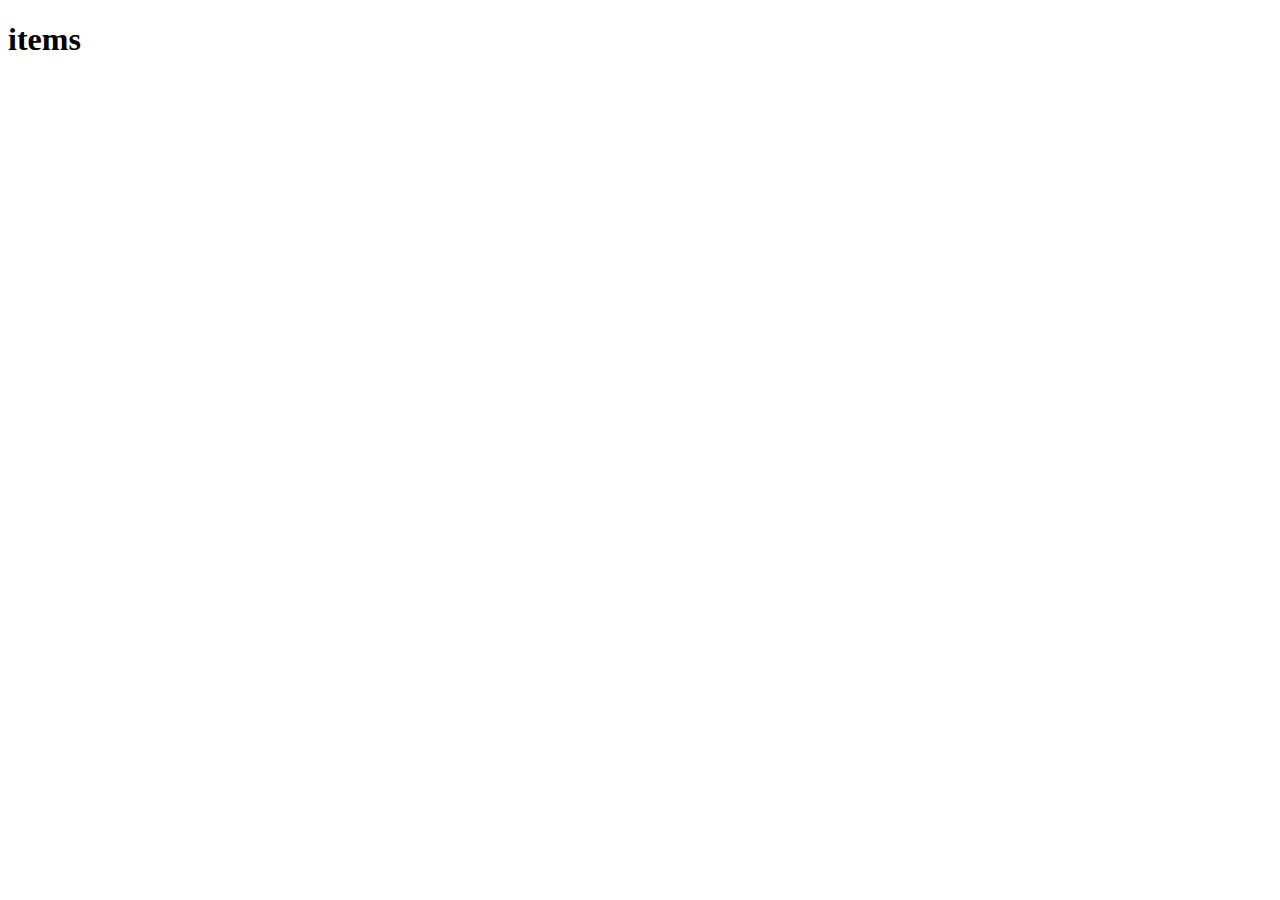
==== item/items.html @ 6cace47b "Create items.html" ====
<!DOCTYPE html>
<html lang="en">
<head>
    <meta charset="UTF-8">
    <meta name="viewport" content="width=device-width, initial-scale=1.0">
    <title>Document</title>
</head>
<body>
    <h1>items</h1>
</body>
</html>
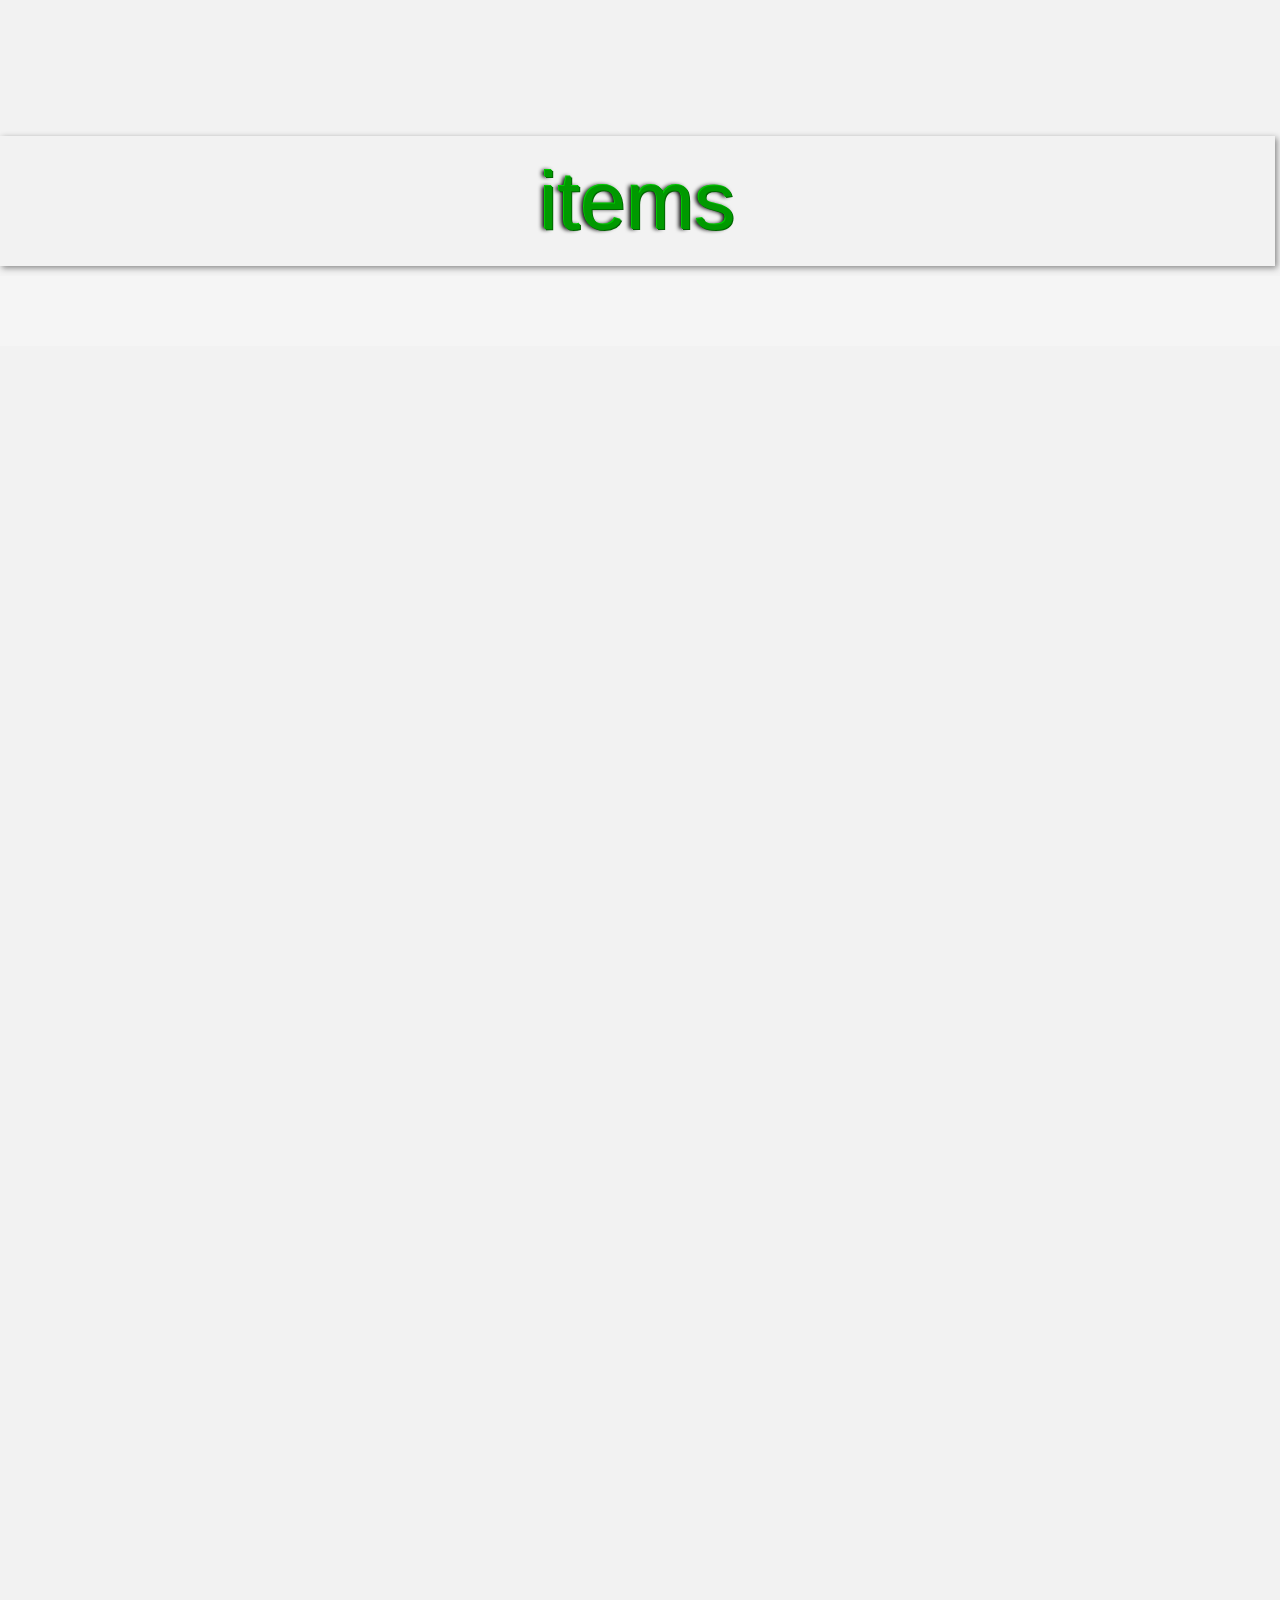
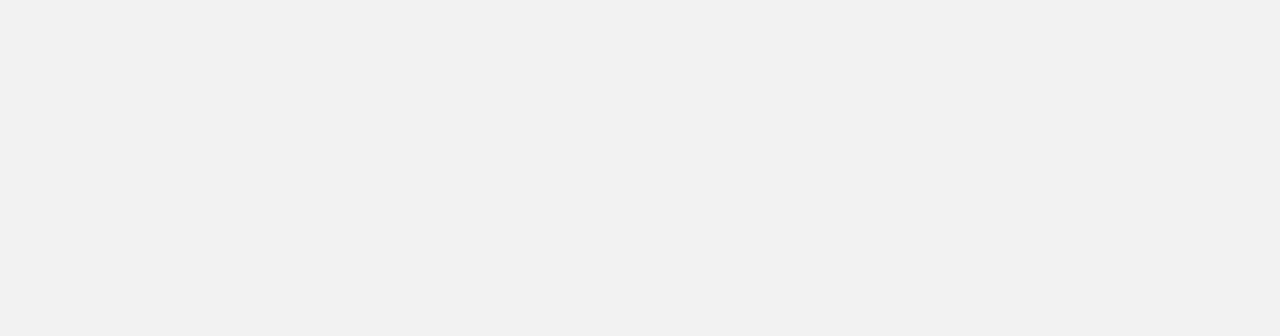
==== commit 6d1487e5: "Update items.html" ====
--- a/item/items.html
+++ b/item/items.html
@@ -3,9 +3,65 @@
 <head>
     <meta charset="UTF-8">
     <meta name="viewport" content="width=device-width, initial-scale=1.0">
-    <title>Document</title>
+    <link rel="stylesheet" href="https://stackpath.bootstrapcdn.com/bootstrap/4.3.1/css/bootstrap.min.css" integrity="sha384-ggOyR0iXCbMQv3Xipma34MD+dH/1fQ784/j6cY/iJTQUOhcWr7x9JvoRxT2MZw1T" crossorigin="anonymous">
+    <link rel="stylesheet" href="style.css">
+    <title>Items</title>
 </head>
 <body>
     <h1>items</h1>
+    <div class="space">
+
+    </div>
 </body>
 </html>
+<script>
+
+async function getData(){
+let linkApi = "https://polemika.univ-paris8.fr/omk/api/items?item_set_id=2";
+
+
+let data= await fetch(linkApi)
+
+dataJson=await data.json()
+
+
+showItems(dataJson)
+}
+
+function showItems(data){
+     data.forEach(e=>{
+         console.log(e['o:id'])
+         console.log(e['o:title'])
+         console.log(e['o:media'][0]['@id'])
+    let dom=document.getElementsByClassName("space")[0]
+    dom.innerHTML=dom.innerHTML+
+    `
+    <div class="card" style={{width: "400px;"}}>
+        <img src="${e['o:media'][0]['@id']}" class="card-img-top" alt="...">
+        <div class="card-body">
+          <h5 class="card-title">Title : ${e['o:title']}</h5>
+        </div>
+        <ul class="list-group list-group-flush">
+          <li class="list-group-item">
+            <a href="#" class="card-link">
+            Id : ${e['o:id']}
+          </a>
+            </li>
+            <li class="list-group-item">
+            <a href="#" class="card-link">
+            Media : ${e['o:media'][0]['@id']}
+          </a>
+            </li>
+          <li class="list-group-item">
+            <a href="#" class="card-link">
+            </a>
+            </li>
+        </ul>
+      </div>
+
+    `
+     })
+}
+
+getData()
+</script>
--- a/item/style.css
+++ b/item/style.css
@@ -0,0 +1,323 @@
+*
+{
+  margin: 0;
+  padding: 0;
+  box-sizing: border-box;
+  font-family: 'Poppins', sans-serif;
+}
+.space{
+    margin: 2%;
+    background-color:whitesmoke;
+    display: flex;
+    flex-wrap: wrap;
+    align-items: center;
+    justify-content: space-between;
+    height: 70px;
+    padding: 0 100px;
+}
+#table {
+  margin-top: 9%;
+}
+.buttons {
+  margin-top: 9%; 
+}
+.card{
+    width: 400px;
+    margin-top: 9%;
+    color:white;
+    background-color: black;
+}
+.card-body{
+  align-content: center;
+  text-align: center;
+}
+.card-img-top{
+  width:400px;
+  height:400px;
+}
+.list-group-item{
+    text-align: center;
+    color:white;
+    background-color: black;
+}
+.nav-item {
+    color: red;
+    font-size: large;
+}
+@import url('https://fonts.googleapis.com/css?family=Montserrat:400,500,600,700&display=swap');
+body{
+  background: #f2f2f2;
+  min-height: 200vh;
+}
+nav{
+position: fixed;
+top: 0;
+left: 0;
+width: 100%;
+display: flex;
+justify-content: space-between;
+align-items: center;
+transition: 0.6s;
+padding: 15px 50px;
+z-index: 100000;
+background-color: black;
+}
+nav .logo{
+  position: relative;
+  color: #fff;
+  font-size: 2em;
+  font-weight: 700;
+  letter-spacing: -1px;
+  text-decoration: none;
+  text-transform: uppercase;
+}
+nav .nav-items{
+  position: relative;
+  display: flex;
+  justify-content: center;
+  align-items: center;
+}
+nav .nav-items li{
+  position: relative;
+  list-style: none;
+}
+nav .nav-items li a{
+  position: relative;
+  margin: 0 15px;
+  text-decoration: none;
+  color: #fff;
+  letter-spacing: 2px;
+  transition: 0.6s;
+}
+nav .nav-items li a:hover{
+  color: #ff3d00;
+}
+nav form{
+  display: flex;
+  height: 40px;
+  padding: 2px;
+  background: #1e232b;
+  min-width: 18%!important;
+  border-radius: 2px;
+  border: 1px solid rgba(155,155,155,0.2);
+}
+nav form .search-data{
+  width: 100%;
+  height: 100%;
+  padding: 0 10px;
+  color: #fff;
+  font-size: 17px;
+  border: none;
+  font-weight: 500;
+  background: none;
+}
+nav form button{
+  padding: 0 15px;
+  color: #fff;
+  font-size: 17px;
+  background: #ff3d00;
+  border: none;
+  border-radius: 2px;
+  cursor: pointer;
+}
+nav form button:hover{
+  background: #e63600;
+}
+nav .menu-icon,
+nav .cancel-icon,
+nav .search-icon{
+  width: 40px;
+  text-align: center;
+  margin: 0 50px;
+  font-size: 18px;
+  color: #fff;
+  cursor: pointer;
+  display: none;
+}
+nav .menu-icon span,
+nav .cancel-icon,
+nav .search-icon{
+  display: none;
+}
+@media (max-width: 1245px) {
+  nav{
+    padding: 0 50px;
+  }
+}
+@media (max-width: 1140px){
+  nav{
+    padding: 0px;
+  }
+  nav .logo{
+    flex: 2;
+    text-align: center;
+  }
+  nav .nav-items{
+    position: fixed;
+    z-index: 99;
+    top: 70px;
+    width: 100%;
+    left: -100%;
+    height: 100%;
+    padding: 10px 50px 0 50px;
+    text-align: center;
+    background: #14181f;
+    display: inline-block;
+    transition: left 0.3s ease;
+  }
+  nav .nav-items.active{
+    left: 0px;
+  }
+  nav .nav-items li{
+    line-height: 40px;
+    margin: 30px 0;
+  }
+  nav .nav-items li a{
+    font-size: 20px;
+  }
+  nav form{
+    position: absolute;
+    top: 80px;
+    right: 50px;
+    opacity: 0;
+    pointer-events: none;
+    transition: top 0.3s ease, opacity 0.1s ease;
+  }
+  nav form.active{
+    top: 95px;
+    opacity: 1;
+    pointer-events: auto;
+  }
+  nav form:before{
+    position: absolute;
+    content: "";
+    top: -13px;
+    right: 0px;
+    width: 0;
+    height: 0;
+    z-index: -1;
+    border: 10px solid transparent;
+    border-bottom-color: #1e232b;
+    margin: -20px 0 0;
+  }
+  nav form:after{
+    position: absolute;
+    content: '';
+    height: 60px;
+    padding: 2px;
+    background: #1e232b;
+    border-radius: 2px;
+    min-width: calc(100% + 20px);
+    z-index: -2;
+    left: 50%;
+    top: 50%;
+    transform: translate(-50%, -50%);
+  }
+  nav .menu-icon{
+    display: block;
+  }
+  nav .search-icon,
+  nav .menu-icon span{
+    display: block;
+  }
+  nav .menu-icon span.hide,
+  nav .search-icon.hide{
+    display: none;
+  }
+  nav .cancel-icon.show{
+    display: block;
+  }
+}
+.content{
+  position: absolute;
+  top: 50%;
+  left: 50%;
+  text-align: center;
+  transform: translate(-50%, -50%);
+}
+.content header{
+  font-size: 30px;
+  font-weight: 700;
+}
+.content .text{
+  font-size: 30px;
+  font-weight: 700;
+}
+.space{
+  margin: 10px 0;
+}
+nav .logo.space{
+  color: red;
+  padding: 0 5px 0 0;
+}
+@media (max-width: 980px){
+  nav .menu-icon,
+  nav .cancel-icon,
+  nav .search-icon{
+    margin: 0 20px;
+  }
+  nav form{
+    right: 30px;
+  }
+
+}
+@media (max-width: 500px){
+  nav .menu-icon,
+  nav .cancel-icon,
+  nav .search-icon{
+    margin: 0 10px;
+    font-size: 16px;
+  }
+  .card-img-top{
+    width:280px;
+    height:400px;
+  }
+}
+.content{
+  position: absolute;
+  top: 50%;
+  left: 50%;
+  transform: translate(-50%, -50%);
+}
+.content header{
+  font-size: 30px;
+  font-weight: 700;
+}
+.content .text{
+  font-size: 30px;
+  font-weight: 700;
+}
+.content .space{
+  margin: 10px 0;
+}
+.footer{
+    margin-top: 1rem;
+    background-color: rgb(236, 63, 10);
+    position: fixed;
+    bottom: 0;
+    left: 0;
+    width: 100%;
+    height: 40px;
+    padding: 15px 50px;
+  }
+.banner {
+position:relative;
+width:100%;
+height: 100vh;
+background-size: cover;
+}
+h1{
+  font-size: 82px;
+  text-shadow: -1px -1px #0c0, 1px 1px #060, -3px 0 4px #000;
+  font-family:Arial, Helvetica, sans-serif;
+  color: #090;
+  padding:16px;
+  font-weight:lighter;
+  -moz-box-shadow: 2px 2px 6px #888;  
+  -webkit-box-shadow: 2px 2px 6px #888;  
+  box-shadow:2px 2px 6px #888;  
+  text-align:center;
+  display:block;
+  margin-top:136px;
+  margin-right: 5px;
+}
